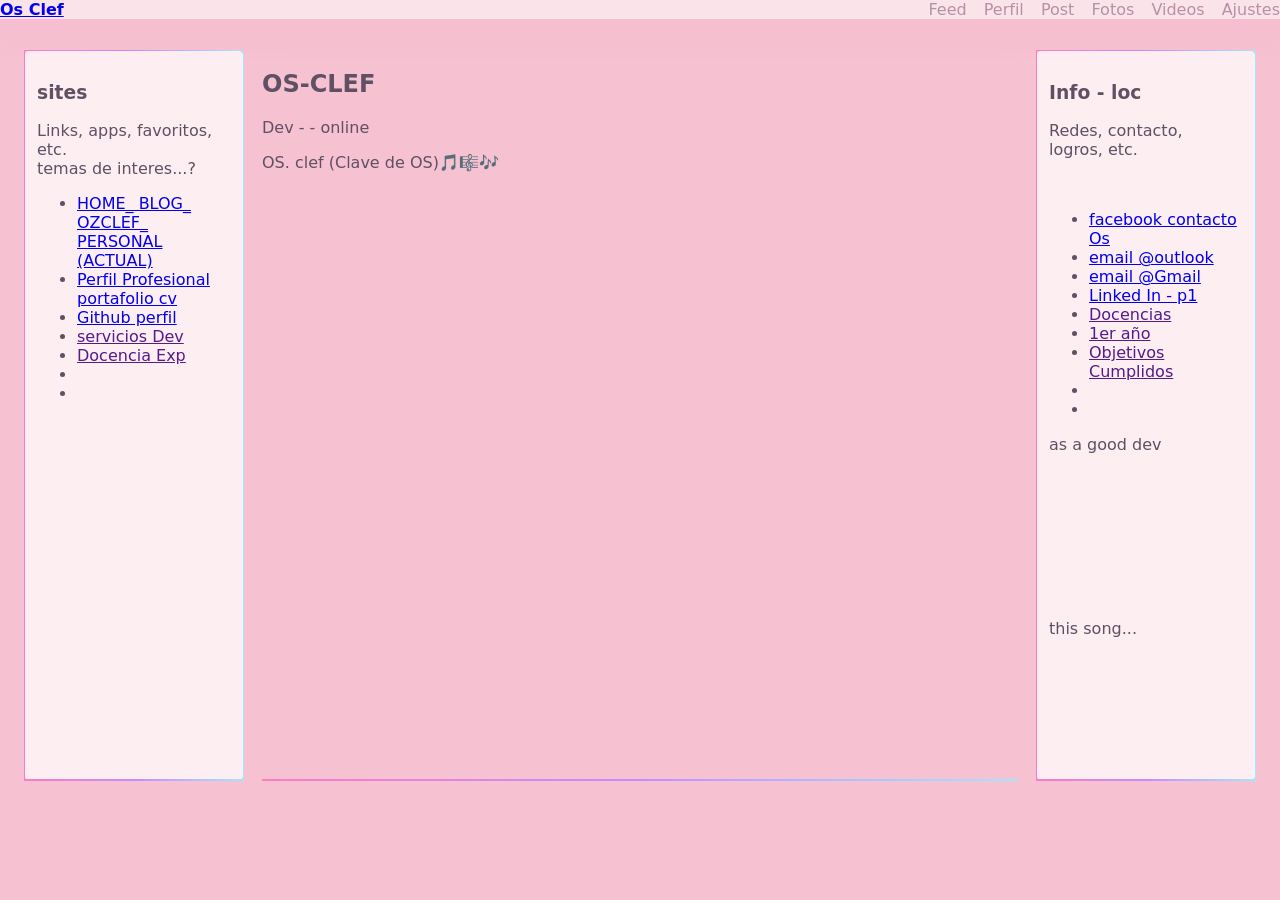
==== web/unicorn/index.html @ 1e28a1e7 "Create index.html" ====
<!doctype html>
<html lang="Es-es">
<head>
	<meta property="og:title" content="Oscar Cruz Díaz">
	<meta property="og:description" content="Desarrollador Web">
	<meta property="og:image" content="/img/studio rgb pixel-heart.jpg">
	<meta property="og:url" content="https://oscarcruzdiaz.vercel.app">
	<meta charset="utf-8" />
	<meta name="viewport" content="width=device-width,initial-scale=1" />
	<meta name="description" content="Portfolio profesional de Oscar Cruz Díaz. Desarrollo web, JavaScript, SQL y proyectos freelance.">
		<link rel="icon" href="/img/logo hacker tg.jpg">
<!---
	<link rel="stylesheet" href="css/img.css">
	<link rel="stylesheet" href="css/post.css">	
	favicon.ico">
	---->
<title> Market</title>
<link rel="stylesheet" href="/css/unicorn.css">
</head>
<body>
	<header>
			<div><strong><a href="https://ozclef.vercel.app">
				Os Clef
			</a></strong></div>	
		<nav>
			<a href="#/feed">Feed</a>
			<a href="#/profile">Perfil</a>
			<a href="#/post">Post</a>
			<a href="#/photos">Fotos</a>
			<a href="#/videos">Videos</a>  
			<a href="#/settings">Ajustes</a>
		</nav>
	</header>
	<div class="container">
		<div class="layout">
			<aside>
				<h3>sites</h3>
				<p>Links, apps, favoritos, etc.<br>
					temas de interes...?</p>
				<div>
					
					<ul>
						<li><a class="menu-link" href="/">HOME_ BLOG_ OZCLEF_ PERSONAL (ACTUAL)</a></li>
						<li><a class="menu-link" href="https://oscarcruzdiaz.vercel.app">Perfil Profesional portafolio cv</a></li>
						<li><a class="menu-link" href="https://github.com/ozclef/">Github perfil</a></li>
						<li><a class="menu-link" href="">servicios Dev</a></li>
						<li><a class="menu-link" href=""> Docencia Exp  </a></li>
						<li><a class="menu-link" href=""></a></li>
						<li><a class="menu-link" href=""></a></li>
					</ul>
				</div>
				<div id="video">
				<!--
				<li>  <a class="menu-link" href="#/feed">Feed</a></li>
				<li>  <a class="menu-link" href="#/cv">CV</a></li>
				<li>  <a class="menu-link" href="#/photos">Fotos</a></li>
				--->   	  
					<div>
						
      </aside>
	  <main>
		  <div class="perfil">			
			  <div class="portada">
				  <div class="foto-perfil"></div>
			  </div>		
			  <div class="info">		  
				  <h2>OS-CLEF </h2>
				  <p>Dev - - online </p>	
				  <div class="datos">	
					  OS. clef (Clave de OS)🎵🎼🎶	
				  </div>
			  </div>
			  <div id="app" ></div>
			  <!---
			  <section id="perfil"></section>
			  <section id="productos"></section>
			  ---->
	  </main>
	  <aside>

		  <div>			  
		  <h3>Info - loc</h3>
		  <p>Redes, contacto,<br> logros, etc.</p>
		  <br>
			  <ul>				  
				  <li><a href="https://www.facebook.com/os.cref.2025/">facebook contacto Os</a></li>
				  <li><a href="outlook.com"> email @outlook</a></li>
				  <li><a href="gmail">email @Gmail</a></li>  
				  <li><a href="https://www.linkedin.com/in/oscar-cruz-2a3a883b7/">Linked In - p1</a></li>  
				  <li><a href="">Docencias</a></li>      
				  <li><a href="">1er año</a></li>  
				  <li><a href="">Objetivos Cumplidos</a></li>  
				  <li><a href=""></a></li>  
				  <li><a href=""></a></li>  
			  </ul>
			  
		  </div>
		  <div>
			  <p>
			  as a good dev
			  </p>
			<iframe width="100%" height="145" src="https://www.youtube.com/embed/F4Je7OAD5sI?si=GiiXaK48ihxfsPvs" title="YouTube video player" frameborder="0" allow="accelerometer; autoplay; clipboard-write; encrypted-media; gyroscope; picture-in-picture; web-share" referrerpolicy="strict-origin-when-cross-origin" allowfullscreen></iframe>	  
			  this song...
			  <iframe width="100%" height="125" src="https://www.youtube.com/embed/T3E9Wjbq44E?list=RDT3E9Wjbq44E" title="Gym Class Heroes: Stereo Hearts ft. Adam Levine [OFFICIAL VIDEO]" frameborder="0" allow="accelerometer; autoplay; clipboard-write; encrypted-media; gyroscope; picture-in-picture; web-share" referrerpolicy="strict-origin-when-cross-origin" allowfullscreen></iframe>
		  </div>
	  </aside>
			<!--- DIV DE LAYOUT   ---------->
		</div>
		<script src="/js/app.js"></script>
</body>
</html>
<!---
		<script src="js/app2.js"></script>

		<script src="js/videos.js"></script>
	<script src="js/spa-md.js"></script>
	<script src="js/lazy.js"></script>
	--->
---- css/unicorn.css ----
/*==================================================
=               PALETA UNICORN NAILS
==================================================*/

:root{
  /* Fondo principal (rosa pastel) */  
	--bg:#fdf4f8;
  /* Texto */
  --text:#5f5063;
  /* Tarjetas blancas */
  --card:rgba(255,255,255,.72);
  /* Tarjetas un poquito más rosas */
  --card-soft:rgba(255,240,246,.72);
  /* Color principal */
  --accent:#f6c1d1;
  /* Rosa pastel */
  --pink:#f8cddd;
  /* Rosa clarito */
  --pink-light:#ffe9f1;
  /* Lavanda */
  --lavender:#efdfff;
  /* Blanco */
  --white:#ffffff;
  /* Gris rosita */
  --muted:#b790a5;
  /* Bordes */
  --border:rgba(255,255,255,.65);
  --radius:18px;
  /* RGB decoración */
  /* Rosa fuerte */
  --accent1:#ff7bc5;
  /* Lila */
  --accent2:#c48cff;
  /* Celeste pastel */
  --accent3:#9fe8ff;
}

/*
/*cambiaría los colores.* /
--accent1:#ff86c8;
--accent2:#d29bff;
--accent3:#a6f1ff;
Entonces:
border-image:
linear-gradient(
90deg,
var(--accent1),
var(--accent2),
var(--accent3)
)1;
Lo que SÍ dejaría✅rgba(255,255,255,.75)
Vidrio.✅rgba(255,240,246,.60)
Rosita transparente.✅rgba(255,255,255,.40)
Muy elegante.✅backdrop-filter:blur(15px);
Da efecto iOS.
Una paleta completa que combina
/** Blanco *//*
#ffffff
/** Blanco rosado *//*
#fff8fb

/** Rosa pastel *//*
#ffd9e7

/** Rosa bebé *//*
#ffc5dc

/** Rosa algodón *//*
#ffb8d8

/** Lavanda *//*
#eadbff

/** Lila *//*
#d7c2ff

/** Celeste pastel *//*
#dff7ff

/** Menta pastel *//*
#dfffe8

/** Gris rosita *//*
#b89bac

/** Texto *//*
#5f5063
*/

*{box-sizing:border-box;font-family:Inter,system-ui}

html{ background-color: #f6c1d1;
 /* filter: blur(2px);*/
	}

body{    
	transition:.25s;
	margin:0;
	width:100%;
	color:var(--text);
	
	 background:
    radial-gradient(circle at top,
					180deg,
      rgba(255,255,255,0.95),
      rgba(255,220,235,0.8),
      rgba(255,190,215,0.6),
      rgba(255,170,205,0.35),
      transparent 70%
    );
	position: absolute;
	/*
	background:linear-gradient(135deg,#ffe8f1,#fff6fa,#f5ebff);
	*/
}
header{
	position: fixed; 
	top: 0; 
	left: 0;      right: 0; 
	display: flex;  
	justify-content: space-between;   
	align-items: center;   
	z-index: 1000;  
    background:rgba(255,255,255,.55);
  /*background:var(--card);* /
	padding: 12px 24px;    
	justify-content:space-between;
  display:flex;
  padding:16px;align-items:center;
	position:sticky;/*fixed;/*sticky;
    backdrop-filter:blur(16px);*/
    box-shadow: 0 10px 30px rgba(255,170,210,.18);
}

nav a , nav h1  , nav h2, nav img  {
  margin-left:12px;	
	text-decoration:none;
	color:var(--muted);
}
 .layout {     
	 top:10vh;
	 display: grid; 
	 grid-template-columns: 220px 1fr 220px;
	 gap: 18px;
	 padding: 50px 24px 24px; 
 }

main {
	width:100%;
	box-shadow: 2px 3px 12px rgba(255,255,255,0.05);
	border-bottom: 2px solid transparent;
	border-image: linear-gradient(
		90deg,
		var(--accent1),
		var(--accent2),
		var(--accent3)
	) 1;
} 


main{	
    background:transparent;
}


aside{
    background:var(--card);
    backdrop-filter:blur(12px);
	padding: 12px;  
    border:1px solid rgba(255,255,255,.6);
	border-radius: 8px;   
	box-shadow: 2px 3px 12px rgba(255,255,255,0.05);
	border-bottom: 2px solid transparent;
	border-image: linear-gradient(
		90deg,
		var(--accent1),
		var(--accent2),
		var(--accent3)
	) 1;  
}



footer{
    background:rgba(255,255,255,.45);
    color:var(--muted);
    backdrop-filter:blur(12px);
  	text-align: center;
  padding: 16px;
  font-size: 0.85rem;
  }


.card{
    background:var(--card);
    backdrop-filter:blur(14px);
    border:1px solid rgba(255,255,255,.6);
    border-radius:var(--radius);
}
/*

.dato{    background:rgba(255,255,255,.45);      
      border:1px solid rgba(255,255,255,.5);

}
.perfil{
    background:var(--card-soft);
	border-radius: 12px;   
	overflow: hidden; 
}
*/
.btn{
    background:linear-gradient(
        90deg,
        #ffb8d8,
        #ffcde8
    );
    color:#744f66;
  border-radius:var(--radius);
  	padding:6px 12px;
	text-decoration:none;
}

/*
Hero
En vez de un solo color...
*/
.hero{
background:linear-gradient(135deg,#ffd7e7,#fff2f7,#efe3ff,#dff8ff);
  position: relative;
  width: 100%;
  height: 420px;
  display: flex;
  align-items: center;
  justify-content: center;
/*PORTADA IMAGEN TIPO FACEBOOK + FOTO DE PERFIL*/
/* 
  height: 480px;
  background: linear-gradient(
    135deg,
    #f6c1d1,
    #f9d5e5,
    #e8c7ff
  );
	*/
}

.hero-img {
  width: 100%;
  object-fit: cover;
	 /* MAGIA */
	-webkit-mask-image: radial-gradient(	ellipse at center,    black 65%,    transparent 100%);
	filter: drop-shadow(0 20px 40px rgba(0,0,0,0.2));
}
/*
	*/
	/*
  height: 100%;
  /*


/*  FOTO DE PERFIL */
    .profile-pic {
  width: 120px;
  height: 120px;
  border-radius: 50%;
  overflow: hidden;
  border: 4px solid rgba(255,255,255,0.6);
  box-shadow: 0 10px 25px rgba(0,0,0,0.25);
}

.profile-pic img {
  width: 100%;
  height: 100%;
  object-fit: cover;
}


    /*  LOGOTIPO  */
    .logo-img {
  height: 60px;
  filter: drop-shadow(0 4px 10px rgba(0,0,0,0.25));
}




*/

  @media (max-width: 1068px) {
      .layout {        grid-template-columns: 1fr;      }
    /*  aside {        display: none;      } */
      .datos , .layout {        grid-template-columns: 1fr;      }
    }
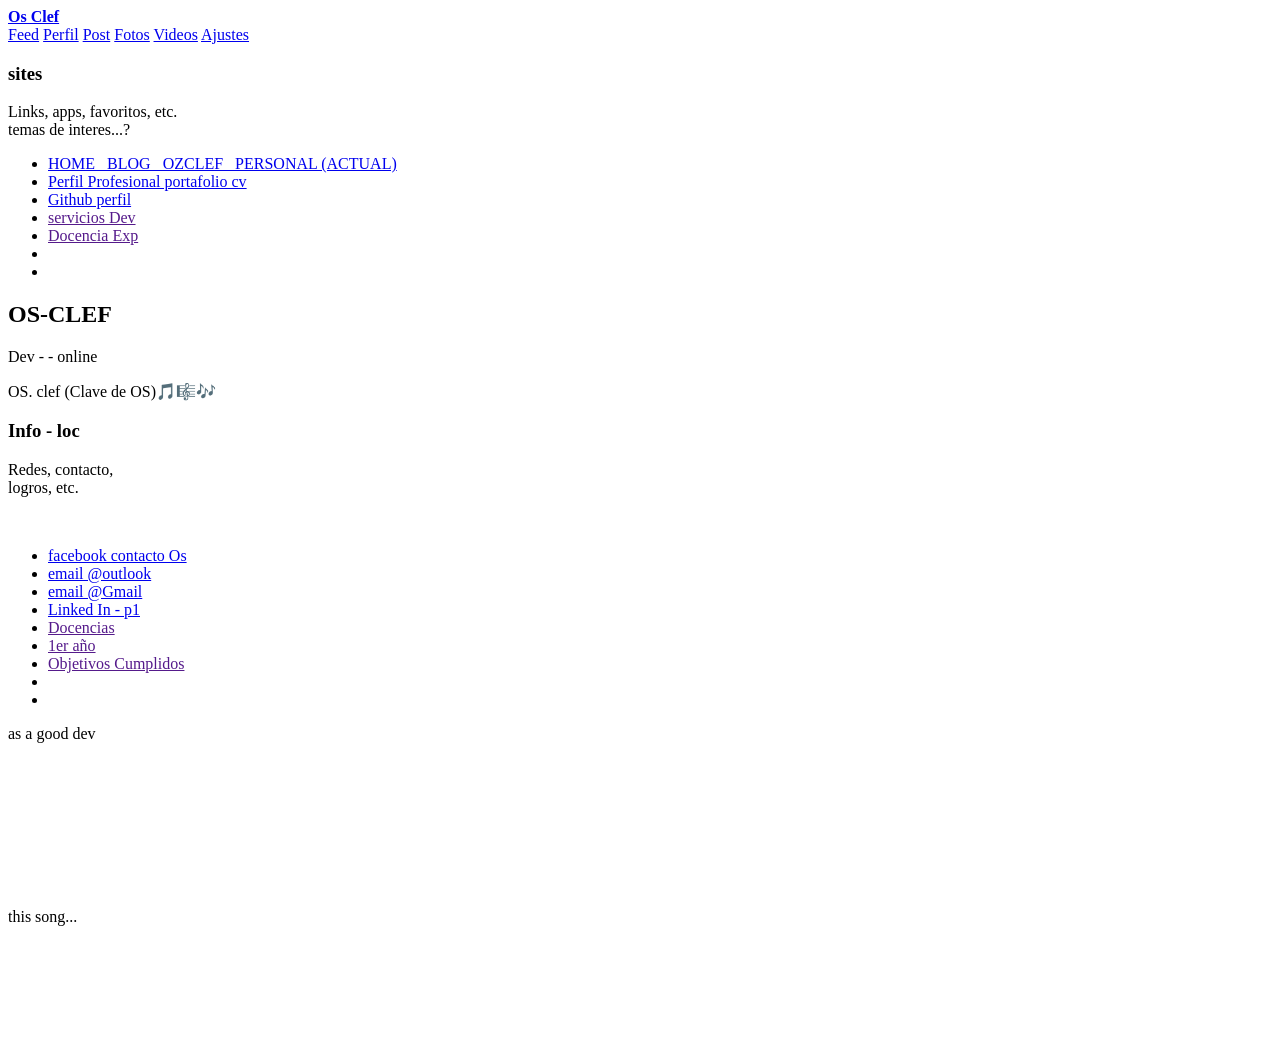
==== commit 59a99ead: "Update unicorn.css link to external stylesheet" ====
--- a/web/unicorn/index.html
+++ b/web/unicorn/index.html
@@ -17,8 +17,8 @@
 	<link rel="stylesheet" href="css/post.css">	
 	favicon.ico">
 	---->
-<title> Market</title>
-<link rel="stylesheet" href="/css/unicorn.css">
+<title> Unicorn</title>
+<link rel="stylesheet" href="https://ozclef.github.io/root-css-js-os/css/unicorn.css">
 </head>
 <body>
 	<header>
@@ -58,7 +58,7 @@
 				<li>  <a class="menu-link" href="#/cv">CV</a></li>
 				<li>  <a class="menu-link" href="#/photos">Fotos</a></li>
 				--->   	  
-					<div>
+				</div>
 						
       </aside>
 	  <main>
